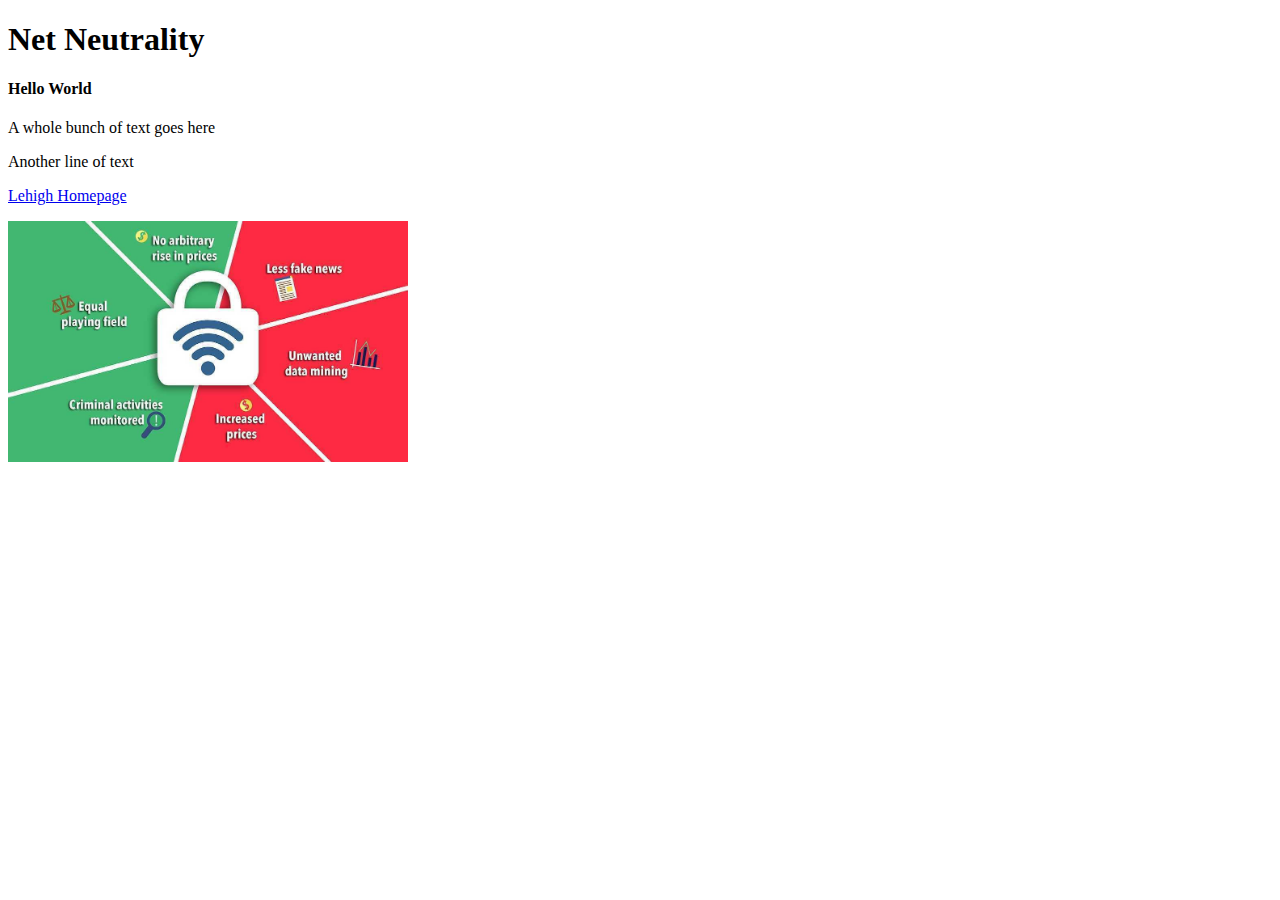
==== index.html @ f561e0e4 "Update index.html" ====
<!DOCTYPE html>

<html>

    <head>
        <title>History Of the Internet</title>
    </head>

<body>
<h1>Net Neutrality</h1>
<h4> Hello World</h4>

<p>A whole bunch of text goes here </p>
<p> Another line of text </p>

<p><a href= "https://www2.lehigh.edu/" title= "Lehigh Home" target= "_blank">Lehigh Homepage</a> </a></p>

<img src= "./Images/Net Neutrality Pic.jpg" width="400" />


</body>


</html>
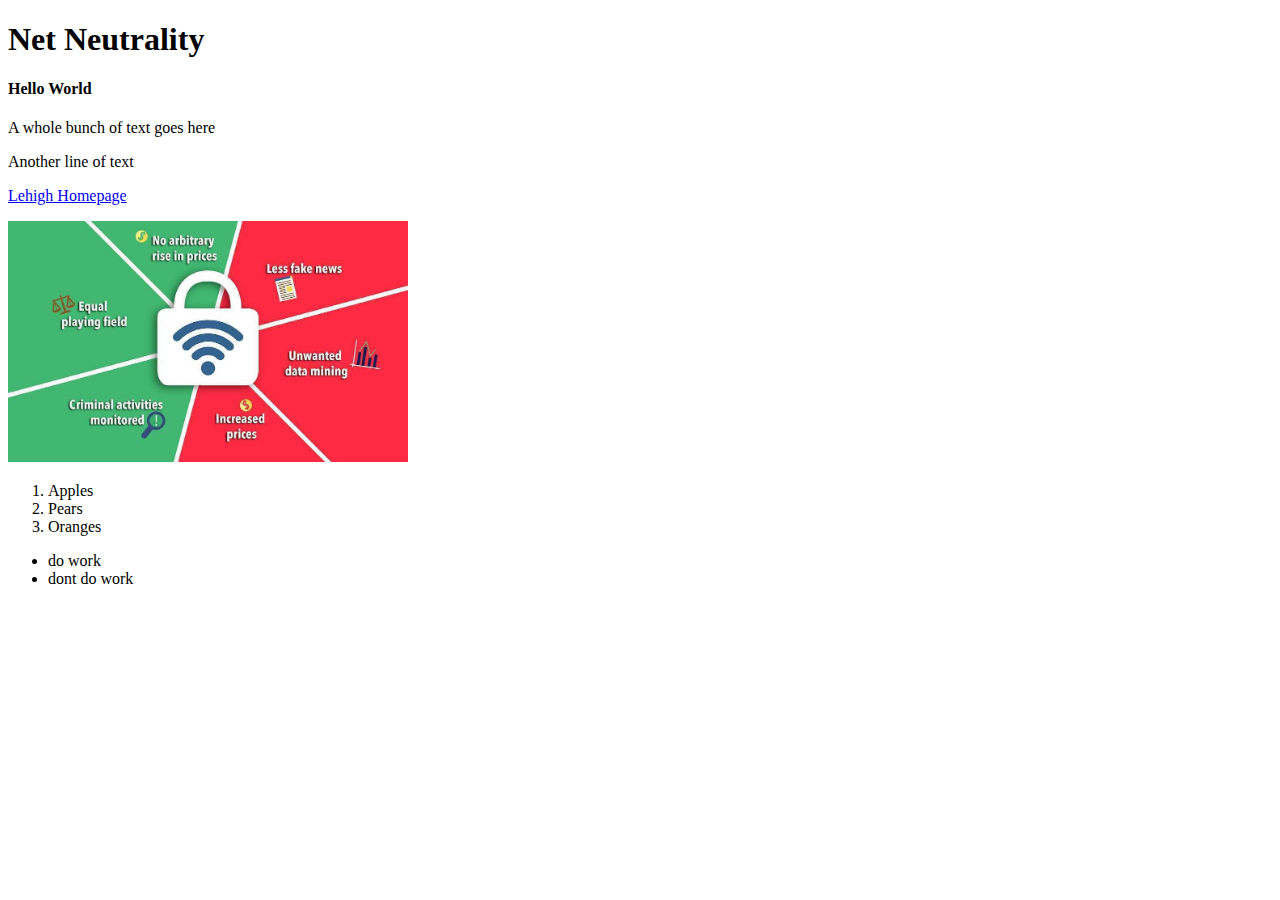
==== commit 60b98072: "Update index.html" ====
--- a/index.html
+++ b/index.html
@@ -17,6 +17,20 @@
 
 <img src= "./Images/Net Neutrality Pic.jpg" width="400" />
 
+<p>
+    <ol> 
+        <li>Apples</li>
+        <li>Pears</li>
+        <li>Oranges</li>
+    </ol>
+    <ul>
+        <li>do work</li>
+        <li>dont do work</li>
+
+    </ul>
+
+</p>
+
 
 </body>
 
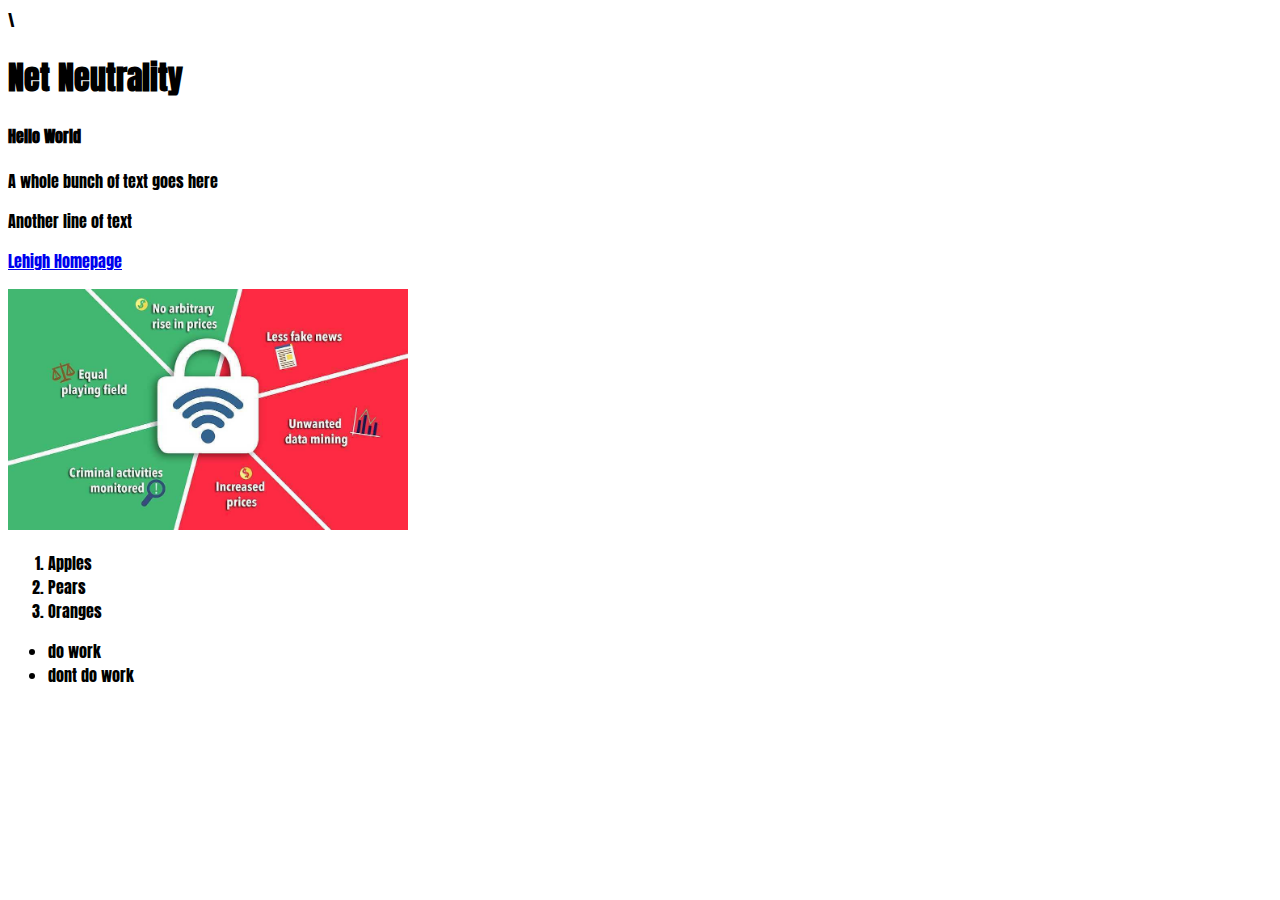
==== commit b29fb380: "4" ====
--- a/index.html
+++ b/index.html
@@ -4,6 +4,11 @@
 
     <head>
         <title>History Of the Internet</title>
+
+        <link rel="preconnect" href="https://fonts.googleapis.com">
+        <link rel="preconnect" href="https://fonts.gstatic.com" crossorigin>
+        <link href="https://fonts.googleapis.com/css2?family=Anton&display=swap" rel="stylesheet">\
+        <link rel="stylesheet" href="./CSS/styles.css" >
     </head>
 
 <body>
--- a/CSS/styles.css
+++ b/CSS/styles.css
@@ -0,0 +1,6 @@
+
+body 
+{
+    font-family: 'Anton', sans-serif;
+
+}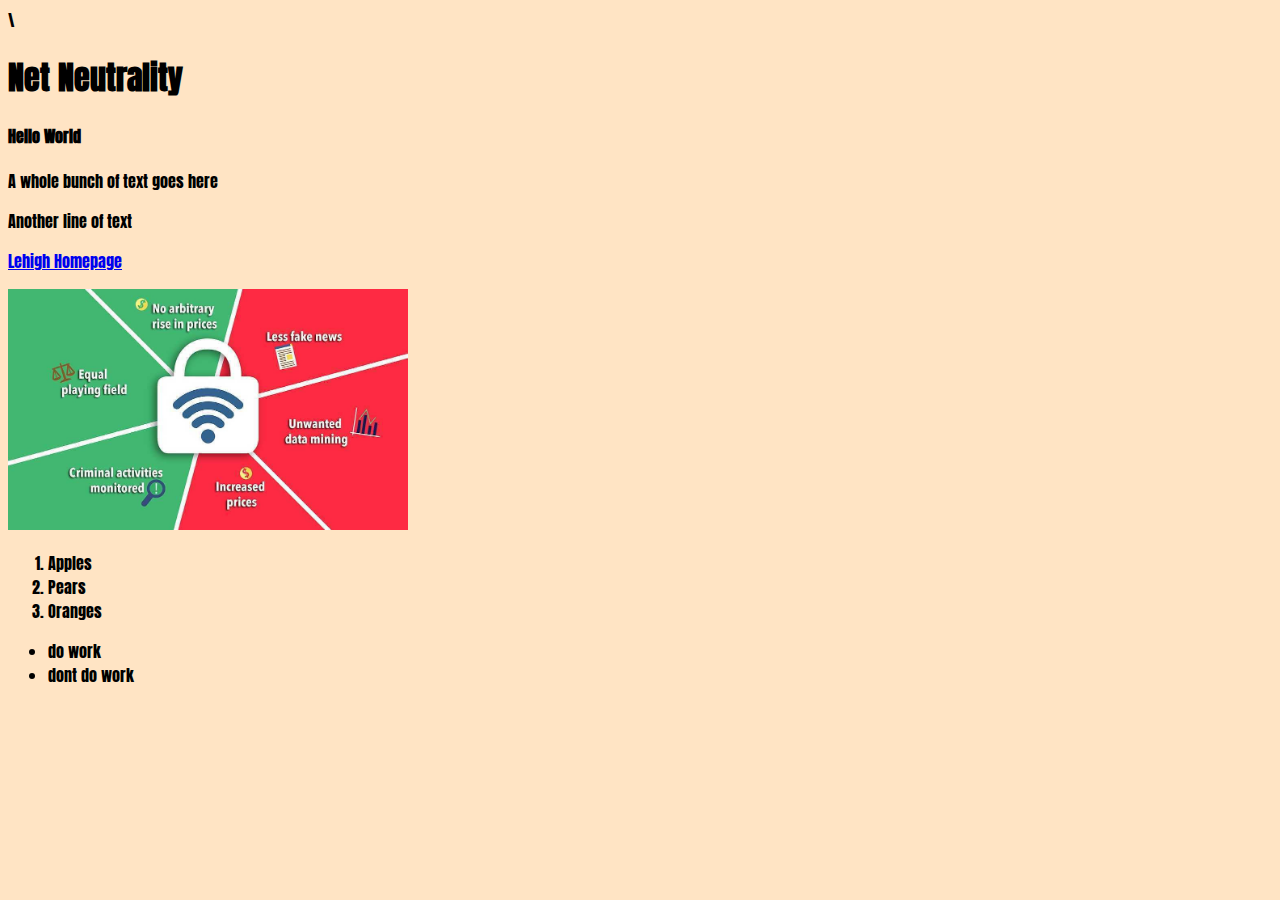
==== commit 9ab06ef7: "Update index.html" ====
--- a/index.html
+++ b/index.html
@@ -3,7 +3,7 @@
 <html>
 
     <head>
-        <title>History Of the Internet</title>
+        <title>History Of The Internet</title>
 
         <link rel="preconnect" href="https://fonts.googleapis.com">
         <link rel="preconnect" href="https://fonts.gstatic.com" crossorigin>
--- a/CSS/styles.css
+++ b/CSS/styles.css
@@ -2,5 +2,7 @@
 body 
 {
     font-family: 'Anton', sans-serif;
-
+    font-optical-sizing: auto;
+    font-style: normal;
+    background-color: bisque;
 }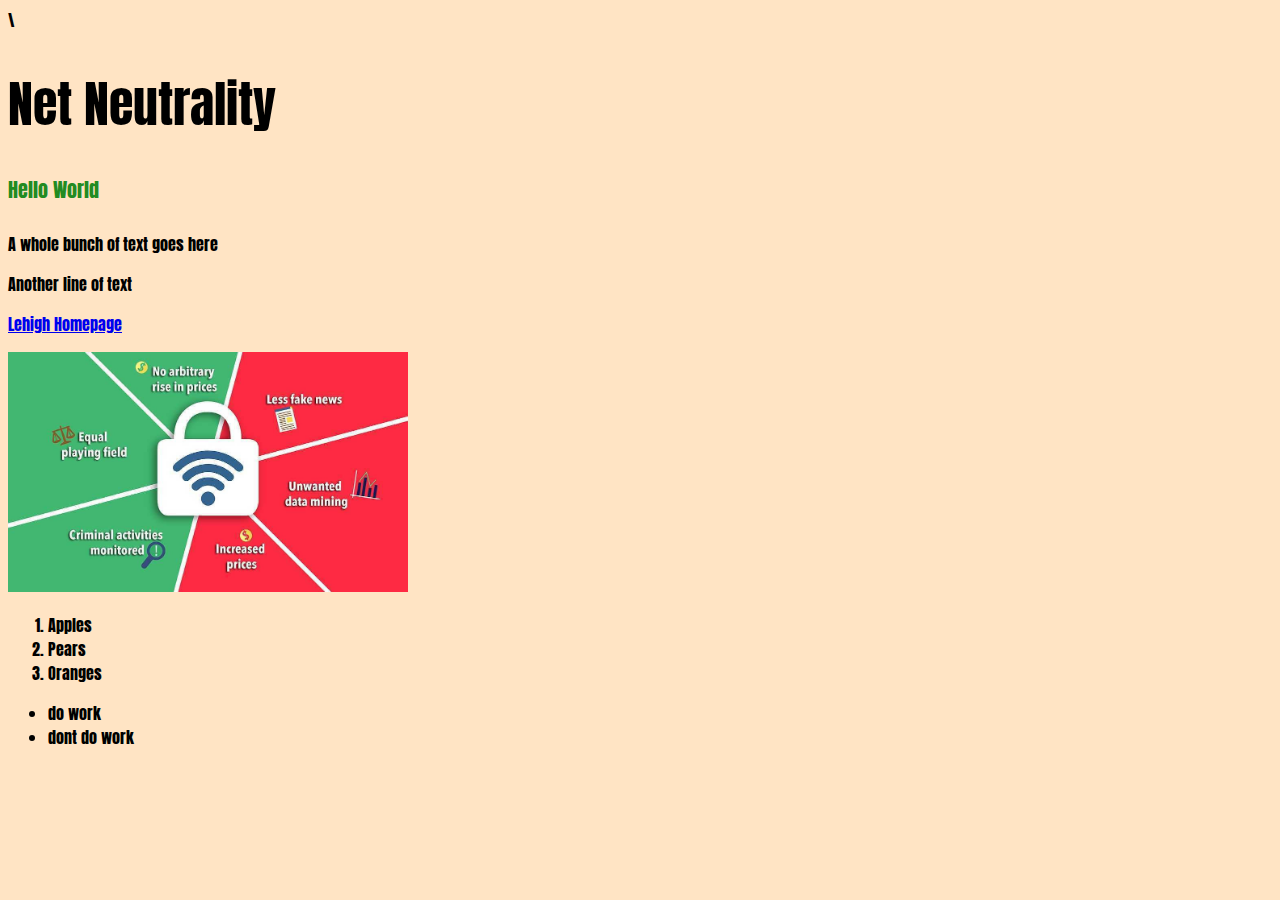
==== commit cdeb40f8: "2" ====
--- a/CSS/styles.css
+++ b/CSS/styles.css
@@ -5,4 +5,26 @@
     font-optical-sizing: auto;
     font-style: normal;
     background-color: bisque;
+}
+
+h1
+{   font-size: 50px;
+    font-weight: 300;
+}
+
+.special-headline { 
+    font-weight: 900;
+    color: indigo;
+}
+
+#unique-headline {
+
+    font-weight: 600;
+    color: deeppink;
+}
+
+h2,h3,h4 { 
+    font-size: 20px;
+    font-weight: 300;
+    color: forestgreen;
 }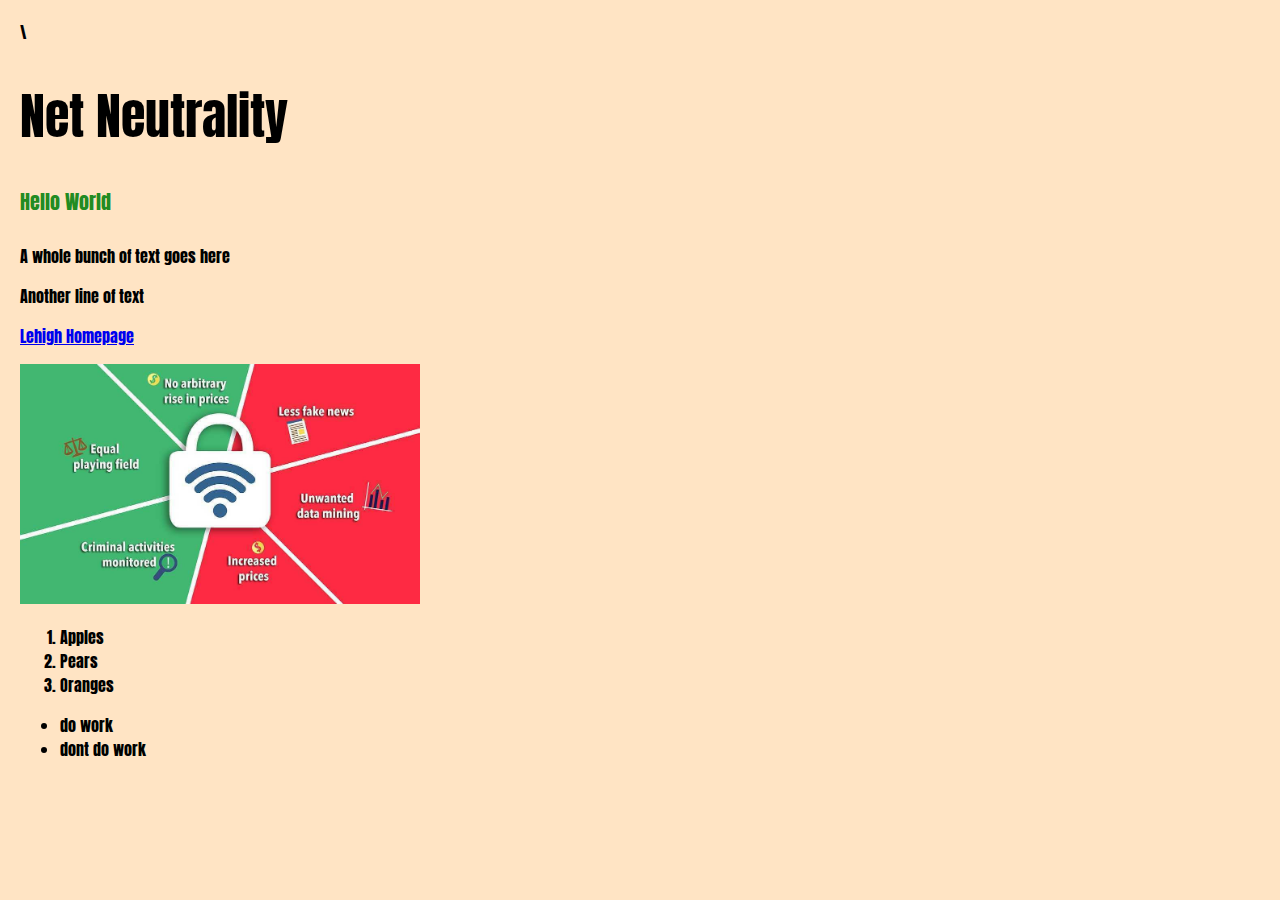
==== commit e57d81bb: "2" ====
--- a/index.html
+++ b/index.html
@@ -12,7 +12,9 @@
     </head>
 
 <body>
-<h1>Net Neutrality</h1>
+
+<h1> Net Neutrality </h1> 
+
 <h4> Hello World</h4>
 
 <p>A whole bunch of text goes here </p>
--- a/CSS/styles.css
+++ b/CSS/styles.css
@@ -5,6 +5,7 @@
     font-optical-sizing: auto;
     font-style: normal;
     background-color: bisque;
+    margin: 20px;
 }
 
 h1
@@ -27,4 +28,26 @@
     font-size: 20px;
     font-weight: 300;
     color: forestgreen;
+}
+
+.post { 
+    border: 1pc solid black;
+    margin-bottom: 20px;
+    padding: 10px 20px;
+
+    img { 
+        width: 100%;
+        height: auto;
+        display: block;
+    }
+
+
+}
+
+.highlight { 
+    background-color: black;
+    color: beige;
+    h2 { 
+        color: bisque;
+    }
 }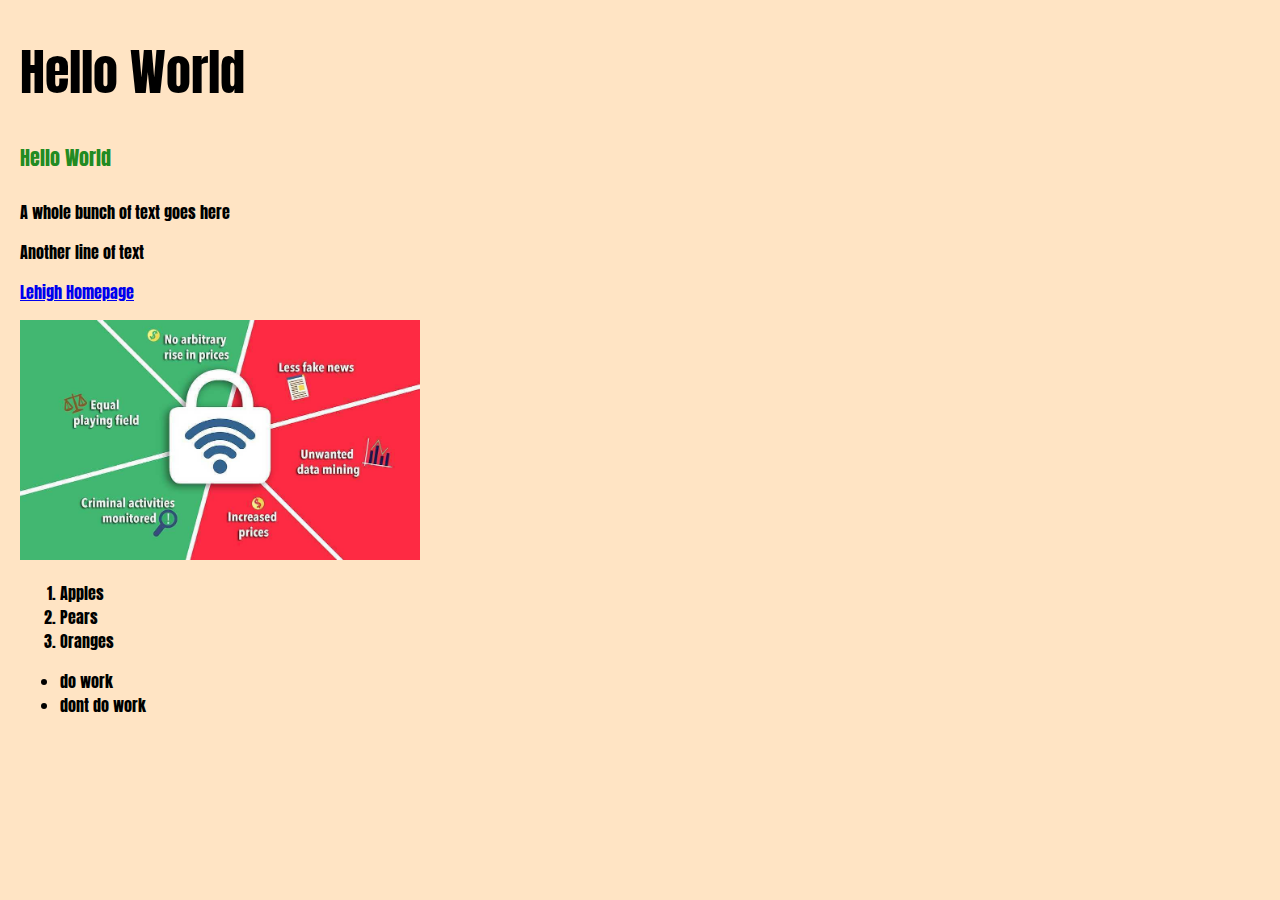
==== commit c0ba0f67: "3" ====
--- a/index.html
+++ b/index.html
@@ -7,13 +7,13 @@
 
         <link rel="preconnect" href="https://fonts.googleapis.com">
         <link rel="preconnect" href="https://fonts.gstatic.com" crossorigin>
-        <link href="https://fonts.googleapis.com/css2?family=Anton&display=swap" rel="stylesheet">\
-        <link rel="stylesheet" href="./CSS/styles.css" >
+        <link href="https://fonts.googleapis.com/css2?family=Anton&display=swap" rel="stylesheet">
+        <link rel="stylesheet" href="CSS/styles.css" >
     </head>
 
 <body>
 
-<h1> Net Neutrality </h1> 
+<h1> Hello World </h1> 
 
 <h4> Hello World</h4>
 
